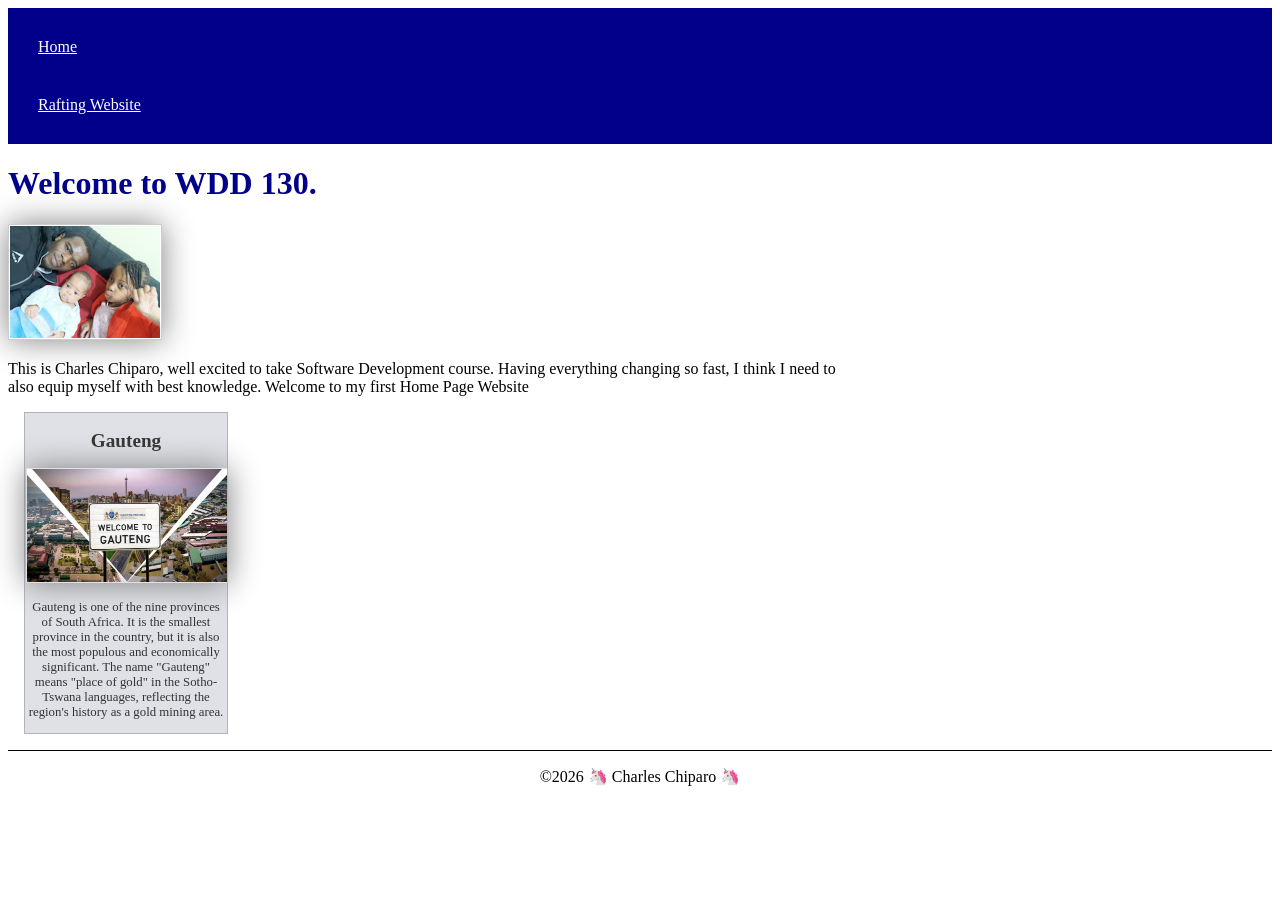
==== index.html @ 145764c0 "changing jpeg to webp" ====
<!DOCTYPE html>
<html lang="en">

<head>
    <meta charset="UTF-8">
    <meta name="viewport" content="width=device-width, initial-scale=1.0">
    <meta name="description" content="Charles Chiparo's WDD 130 Home Page. My website is all about my Software Development journey.">
    <meta name="author" content="Charles Chiparo">
    <title>Charles Chiparo | WDD 130</title>
    <link rel="stylesheet" href="styles/styles.css">
</head>

<body>
    <header>
        <nav>
            <a href="#">Home</a>
            <a href="wwr/">Rafting Website</a>
        </nav>
    </header>
    <main>
        <h1>Welcome to WDD 130.</h1>
        <img src="images/profile.jpg" alt="The Chiparo Family." width="200">
        <p>This is Charles Chiparo, well excited to take Software Development course. Having
            everything changing so fast, I think I need to also equip myself with best knowledge. Welcome to my first
            Home Page Website
        </p>
    </main>
    <aside>
        <h2>Gauteng</h2>
        <img src="images/gauteng.webp" alt="Gauteng Province" width="200"> 
        <p>Gauteng is one of the nine provinces of South Africa. It is the smallest province in the country, but it is 
            also the most populous and economically significant. The name "Gauteng" means "place of gold" in the Sotho-Tswana 
            languages, reflecting the region's history as a gold mining area.</p>
    </aside>
    <footer>
        <p>©2026 🦄 Charles Chiparo 🦄</p>
    </footer>
</body>

</html>
---- styles/styles.css ----
nav {
    background-color: rgb(2, 0, 139);
    padding: 10px;
}

nav a {
    color: white;
    display: block;
    padding: 20px;
}

h1 {
    color: darkblue;
}

img {
    width: 150px;
    height: auto;
    padding: 1px;
    box-shadow: 0 0 30px gray;
}

p {
    padding: 0px;
}

main {
    max-width: 840px;
}

aside {
    width: 200px;
    margin: 1rem;
    padding: 1px;
    border: 1px solid rgba(0, 0, 0, 0.2);
    background-color: rgb(223, 225, 230);
    color: #333;
    font-size: .8rem;
    text-align: center;
}

aside img {
    width: 200px;
    height: auto;
}

main img {
    width: 150px;
    height: auto;
    padding: 1px;
    box-shadow: 0 0 30px gray;
    border: 1px solid rgba(0, 0, 0, 0.2);
}

footer {
    margin-top: 15px;
    border-top: 1px solid #000;
    text-align: center;
}
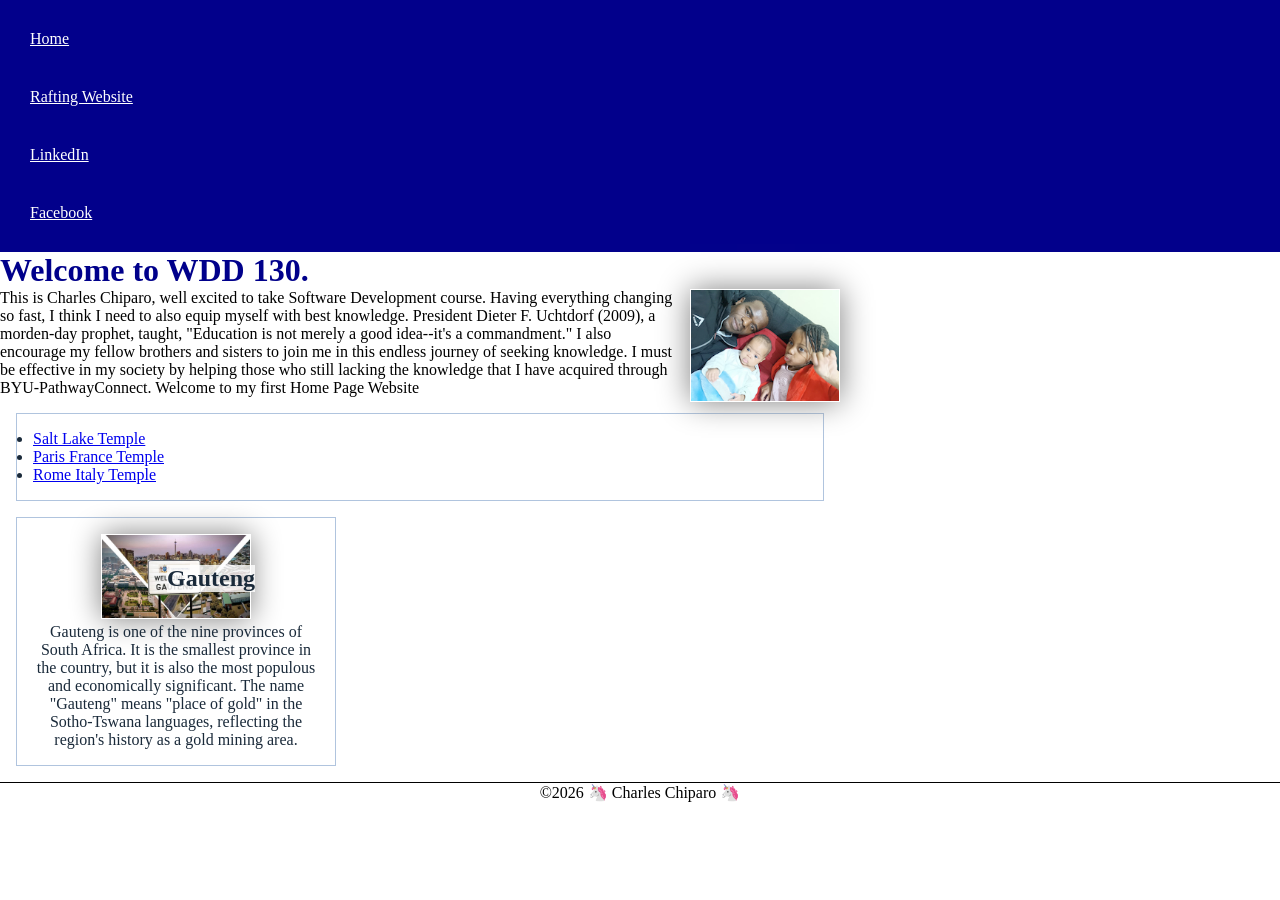
==== commit 237152e3: "Developing my page" ====
--- a/index.html
+++ b/index.html
@@ -4,9 +4,11 @@
 <head>
     <meta charset="UTF-8">
     <meta name="viewport" content="width=device-width, initial-scale=1.0">
-    <meta name="description" content="Charles Chiparo's WDD 130 Home Page. My website is all about my Software Development journey.">
+    <title>Charles Chiparo | WDD 130</title>
+    <meta name="description"
+      content="Charles Chiparo's WDD 130 Home Page. My website is all about my Software Development journey.">
     <meta name="author" content="Charles Chiparo">
-    <title>Charles Chiparo | WDD 130</title>
+
     <link rel="stylesheet" href="styles/styles.css">
 </head>
 
@@ -15,21 +17,41 @@
         <nav>
             <a href="#">Home</a>
             <a href="wwr/">Rafting Website</a>
+            <a href="https://linkedin.com" target="-blank">LinkedIn</a>
+            <a href="https://facebook.com" target="-blank">Facebook</a>
         </nav>
     </header>
     <main>
         <h1>Welcome to WDD 130.</h1>
         <img src="images/profile.jpg" alt="The Chiparo Family." width="200">
         <p>This is Charles Chiparo, well excited to take Software Development course. Having
-            everything changing so fast, I think I need to also equip myself with best knowledge. Welcome to my first
-            Home Page Website
+            everything changing so fast, I think I need to also equip myself with best knowledge.
+            President Dieter F. Uchtdorf (2009), a morden-day prophet, taught, "Education is not
+            merely a good idea--it's a commandment." I also encourage my fellow brothers and sisters
+            to join me in this endless journey of seeking knowledge.
+
+            I must be effective in my society by helping those who still lacking the knowledge that
+            I have acquired
+            through BYU-PathwayConnect.
+            Welcome to my first Home Page Website
         </p>
+        <ul class="box">
+
+            <li><a href="https: //www.churchofjesuschrist.org/temples/details/salt-lake-temple"
+                  target="_blank">Salt Lake Temple</a></li>
+            <li><a href="https: //www.churchofjesuschrist.org/temples/details/paris-france-temple"
+                  target="_blank">Paris France Temple</a></li>
+            <li><a href="https: //www.churchofjesuschrist.org/temples/details/rome-italy-temple"
+                  target="_blank">Rome Italy Temple</a></li>
+        </ul>
     </main>
-    <aside>
+    <aside class="box"> <!--Class attribute-->
         <h2>Gauteng</h2>
-        <img src="images/gauteng.webp" alt="Gauteng Province" width="200"> 
-        <p>Gauteng is one of the nine provinces of South Africa. It is the smallest province in the country, but it is 
-            also the most populous and economically significant. The name "Gauteng" means "place of gold" in the Sotho-Tswana 
+        <img src="images/gauteng.webp" alt="Gauteng Province" width="200">
+        <p>Gauteng is one of the nine provinces of South Africa. It is the smallest province in the
+            country, but it is
+            also the most populous and economically significant. The name "Gauteng" means "place of
+            gold" in the Sotho-Tswana
             languages, reflecting the region's history as a gold mining area.</p>
     </aside>
     <footer>
--- a/styles/styles.css
+++ b/styles/styles.css
@@ -1,6 +1,26 @@
+* {
+    margin: 0;
+    padding: 0;
+    box-sizing: border-box;
+}
 
+/* Defining CSS Variables inside :root selector.  */
+:root {
+    --primary-color: rgb(2, 0, 139);
+    --heading-color: darkblue;
+    --bg-light: rgb(223, 225, 230);
+    --border-color: rgba(0, 0, 0, 0.2);
+
+    --image-width-small: 150px;
+    --image-width-large: 200px;
+    --thin-spacing: 1px;
+
+    --image-shadow: 0 0 30px gray;
+}
+
+/* Replacing repeated values using var() */
 nav {
-    background-color: rgb(2, 0, 139);
+    background-color: var(--primary-color);
     padding: 10px;
 }
 
@@ -11,14 +31,14 @@
 }
 
 h1 {
-    color: darkblue;
+    color: var(--heading-color);
 }
 
 img {
-    width: 150px;
+    width: var(--image-width-small);
     height: auto;
-    padding: 1px;
-    box-shadow: 0 0 30px gray;
+    padding: var(--thin-spacing);
+    box-shadow: var(--image-shadow);
 }
 
 p {
@@ -29,32 +49,47 @@
     max-width: 840px;
 }
 
+/* Make sure your aside acts as the anchor point for absolute positioning */
 aside {
-    width: 200px;
-    margin: 1rem;
-    padding: 1px;
-    border: 1px solid rgba(0, 0, 0, 0.2);
-    background-color: rgb(223, 225, 230);
-    color: #333;
-    font-size: .8rem;
+    width: 20em;
     text-align: center;
+    position: relative;
+    /* CRITICAL: This keeps the h2 inside the box */
 }
 
-aside img {
-    width: 200px;
-    height: auto;
+/* absolute positioning for the heading overlay */
+aside h2 {
+    position: absolute;
+    top: 47px;
+    /* Adjust these pixel numbers if needed to make it look right on your image */
+    left: 150px;
+    background-color: rgba(255, 255, 255, 0.8);
+    /* Optional tip: adds readability over an image */
 }
 
+/* Float your profile image to the right */
 main img {
-    width: 150px;
-    height: auto;
-    padding: 1px;
-    box-shadow: 0 0 30px gray;
-    border: 1px solid rgba(0, 0, 0, 0.2);
+    float: right;
+    margin-left: 1rem;
+    /* Optional tip: keeps text from bumping directly into the image */
+}
+
+.profile-image {
+    float: right;
+    margin: 0 0 1rem 1rem;
 }
 
 footer {
     margin-top: 15px;
     border-top: 1px solid #000;
     text-align: center;
+}
+
+/* Class Selectors */
+.box {
+    margin: 1rem;
+    padding: 1rem;
+    backgroung-color: #f0f4f8;
+    color: #1a2a3a;
+    border: 1px solid #b0c4de;
 }
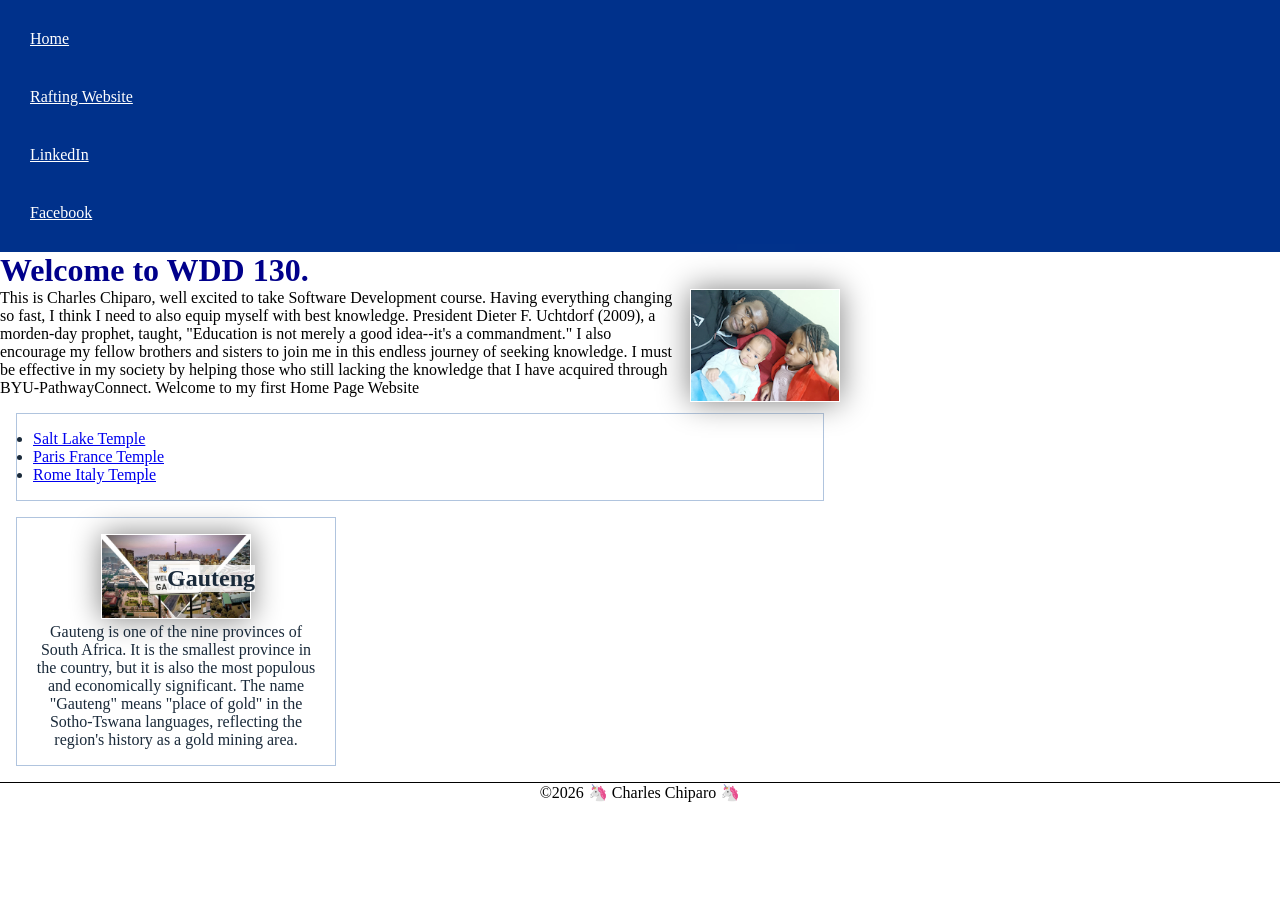
==== commit cc55f115: "Adjusting colors" ====
--- a/index.html
+++ b/index.html
@@ -1,3 +1,4 @@
+<!-- My first page -->
 <!DOCTYPE html>
 <html lang="en">
 
@@ -8,7 +9,6 @@
     <meta name="description"
       content="Charles Chiparo's WDD 130 Home Page. My website is all about my Software Development journey.">
     <meta name="author" content="Charles Chiparo">
-
     <link rel="stylesheet" href="styles/styles.css">
 </head>
 
--- a/styles/styles.css
+++ b/styles/styles.css
@@ -6,7 +6,7 @@
 
 /* Defining CSS Variables inside :root selector.  */
 :root {
-    --primary-color: rgb(2, 0, 139);
+    --primary-color: rgb(0, 49, 139);
     --heading-color: darkblue;
     --bg-light: rgb(223, 225, 230);
     --border-color: rgba(0, 0, 0, 0.2);
@@ -49,7 +49,6 @@
     max-width: 840px;
 }
 
-/* Make sure your aside acts as the anchor point for absolute positioning */
 aside {
     width: 20em;
     text-align: center;
@@ -61,7 +60,7 @@
 aside h2 {
     position: absolute;
     top: 47px;
-    /* Adjust these pixel numbers if needed to make it look right on your image */
+
     left: 150px;
     background-color: rgba(255, 255, 255, 0.8);
     /* Optional tip: adds readability over an image */
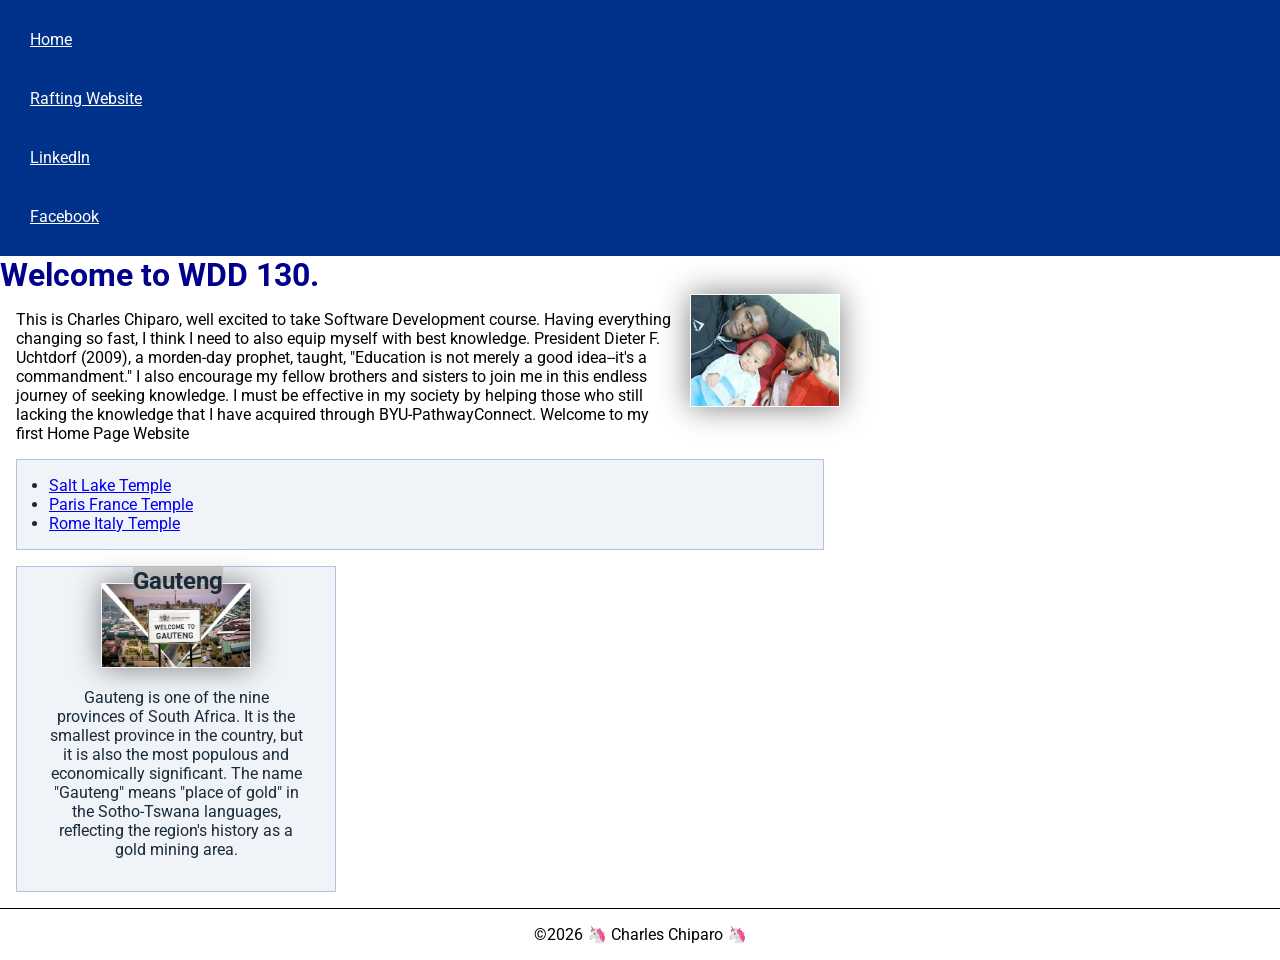
==== commit 5e7af266: "ul class="box indent" ====
--- a/index.html
+++ b/index.html
@@ -10,6 +10,9 @@
       content="Charles Chiparo's WDD 130 Home Page. My website is all about my Software Development journey.">
     <meta name="author" content="Charles Chiparo">
     <link rel="stylesheet" href="styles/styles.css">
+    <link rel="preconnect" href="https://fonts.googleapis.com">
+    <link rel="preconnect" href="https://fonts.gstatic.com" crossorigin>
+    <link href="https://fonts.googleapis.com/css2?family=Roboto&display=swap" rel="stylesheet">
 </head>
 
 <body>
@@ -35,7 +38,7 @@
             through BYU-PathwayConnect.
             Welcome to my first Home Page Website
         </p>
-        <ul class="box">
+        <ul class="box indent">
 
             <li><a href="https: //www.churchofjesuschrist.org/temples/details/salt-lake-temple"
                   target="_blank">Salt Lake Temple</a></li>
--- a/styles/styles.css
+++ b/styles/styles.css
@@ -2,6 +2,11 @@
     margin: 0;
     padding: 0;
     box-sizing: border-box;
+}
+
+body {
+    font-size: 16px;
+    font-family: Roboto, Condensed, Arial, Helvetica, sans-serif;
 }
 
 /* Defining CSS Variables inside :root selector.  */
@@ -53,24 +58,26 @@
     width: 20em;
     text-align: center;
     position: relative;
-    /* CRITICAL: This keeps the h2 inside the box */
 }
 
 /* absolute positioning for the heading overlay */
 aside h2 {
     position: absolute;
-    top: 47px;
+    top: 0px;
 
-    left: 150px;
-    background-color: rgba(255, 255, 255, 0.8);
-    /* Optional tip: adds readability over an image */
+    left: 116px;
+    background-color: rgba(172, 169, 164, 0.534);
 }
 
-/* Float your profile image to the right */
+/* Floating profile image to the right */
 main img {
     float: right;
     margin-left: 1rem;
-    /* Optional tip: keeps text from bumping directly into the image */
+    /* keeps text from bumping directly into the image */
+}
+
+p {
+    margin: 1rem;
 }
 
 .profile-image {
@@ -88,7 +95,11 @@
 .box {
     margin: 1rem;
     padding: 1rem;
-    backgroung-color: #f0f4f8;
+    background-color: #f0f4f8;
     color: #1a2a3a;
     border: 1px solid #b0c4de;
+}
+
+.indent {
+    padding-left: 2rem;
 }
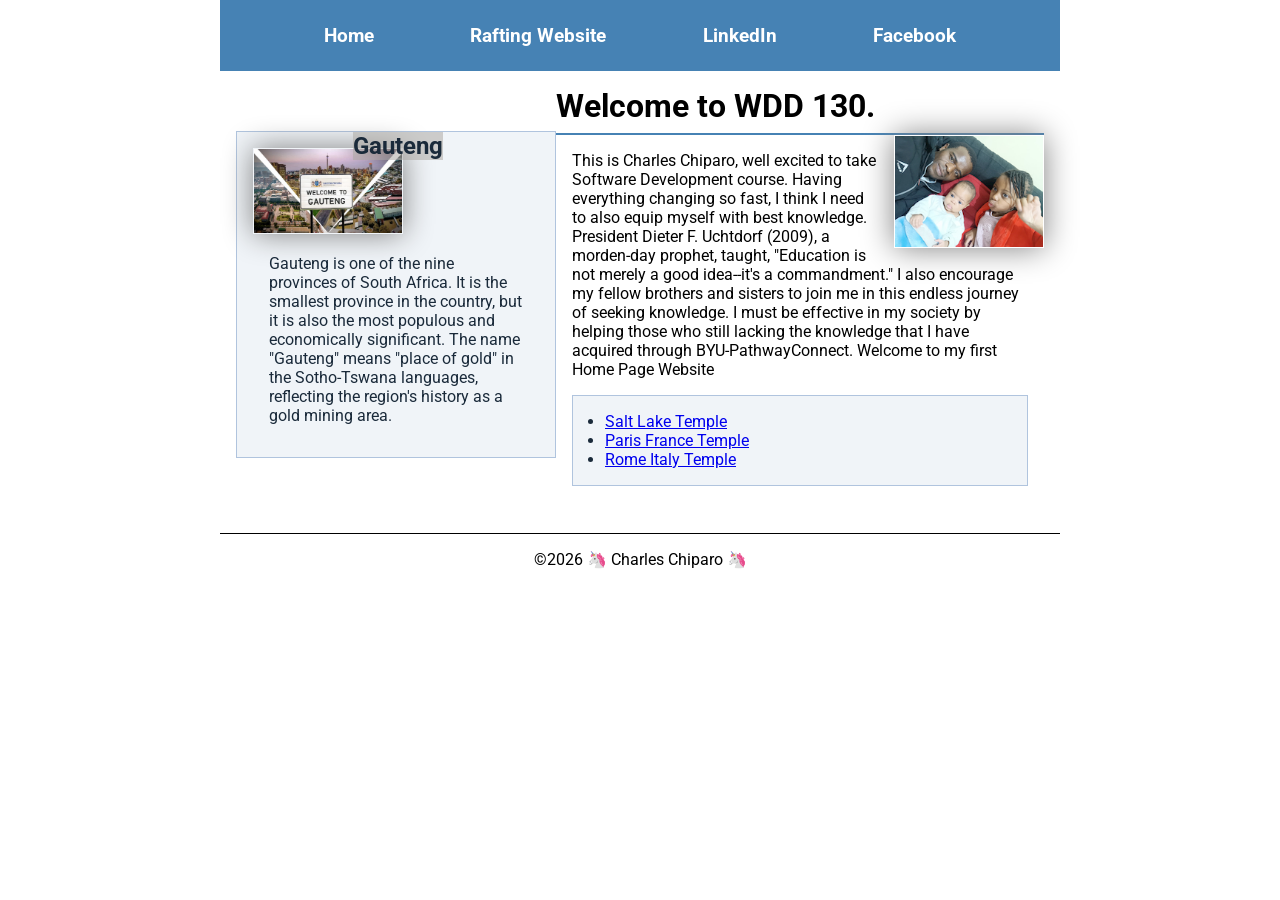
==== commit 3dd7654b: "Code Along activity" ====
--- a/index.html
+++ b/index.html
@@ -24,39 +24,48 @@
             <a href="https://facebook.com" target="-blank">Facebook</a>
         </nav>
     </header>
-    <main>
-        <h1>Welcome to WDD 130.</h1>
-        <img src="images/profile.jpg" alt="The Chiparo Family." width="200">
-        <p>This is Charles Chiparo, well excited to take Software Development course. Having
-            everything changing so fast, I think I need to also equip myself with best knowledge.
-            President Dieter F. Uchtdorf (2009), a morden-day prophet, taught, "Education is not
-            merely a good idea--it's a commandment." I also encourage my fellow brothers and sisters
-            to join me in this endless journey of seeking knowledge.
 
-            I must be effective in my society by helping those who still lacking the knowledge that
-            I have acquired
-            through BYU-PathwayConnect.
-            Welcome to my first Home Page Website
-        </p>
-        <ul class="box indent">
+    <div class="grid">
+        <main>
+            <h1>Welcome to WDD 130.</h1>
+            <img src="images/profile.jpg" alt="The Chiparo Family." width="200">
+            <p>This is Charles Chiparo, well excited to take Software Development course. Having
+                everything changing so fast, I think I need to also equip myself with best
+                knowledge.
+                President Dieter F. Uchtdorf (2009), a morden-day prophet, taught, "Education is not
+                merely a good idea--it's a commandment." I also encourage my fellow brothers and
+                sisters
+                to join me in this endless journey of seeking knowledge.
 
-            <li><a href="https: //www.churchofjesuschrist.org/temples/details/salt-lake-temple"
-                  target="_blank">Salt Lake Temple</a></li>
-            <li><a href="https: //www.churchofjesuschrist.org/temples/details/paris-france-temple"
-                  target="_blank">Paris France Temple</a></li>
-            <li><a href="https: //www.churchofjesuschrist.org/temples/details/rome-italy-temple"
-                  target="_blank">Rome Italy Temple</a></li>
-        </ul>
-    </main>
-    <aside class="box"> <!--Class attribute-->
-        <h2>Gauteng</h2>
-        <img src="images/gauteng.webp" alt="Gauteng Province" width="200">
-        <p>Gauteng is one of the nine provinces of South Africa. It is the smallest province in the
-            country, but it is
-            also the most populous and economically significant. The name "Gauteng" means "place of
-            gold" in the Sotho-Tswana
-            languages, reflecting the region's history as a gold mining area.</p>
-    </aside>
+                I must be effective in my society by helping those who still lacking the knowledge
+                that
+                I have acquired
+                through BYU-PathwayConnect.
+                Welcome to my first Home Page Website
+            </p>
+            <ul class="box indent">
+
+                <li><a href="https: //www.churchofjesuschrist.org/temples/details/salt-lake-temple"
+                      target="_blank">Salt Lake Temple</a></li>
+                <li><a href="https: //www.churchofjesuschrist.org/temples/details/paris-france-temple"
+                      target="_blank">Paris France Temple</a></li>
+                <li><a href="https: //www.churchofjesuschrist.org/temples/details/rome-italy-temple"
+                      target="_blank">Rome Italy Temple</a></li>
+            </ul>
+        </main>
+        <aside class="box"> <!--Class attribute-->
+            <h2>Gauteng</h2>
+            <img src="images/gauteng.webp" alt="Gauteng Province" width="200">
+            <p>Gauteng is one of the nine provinces of South Africa. It is the smallest province in
+                the
+                country, but it is
+                also the most populous and economically significant. The name "Gauteng" means "place
+                of
+                gold" in the Sotho-Tswana
+                languages, reflecting the region's history as a gold mining area.</p>
+        </aside>
+    </div>
+
     <footer>
         <p>©2026 🦄 Charles Chiparo 🦄</p>
     </footer>
--- a/styles/styles.css
+++ b/styles/styles.css
@@ -2,6 +2,13 @@
     margin: 0;
     padding: 0;
     box-sizing: border-box;
+}
+
+header,
+.grid,
+footer {
+    max-width: 840px;
+    margin: 0 auto;
 }
 
 body {
@@ -25,18 +32,32 @@
 
 /* Replacing repeated values using var() */
 nav {
-    background-color: var(--primary-color);
-    padding: 10px;
+    /* background-color: var(--primary-color); */
+    /* padding: 10px; */
+    background-color: steelblue;
+    padding: 1rem;
+    display: flex;
+    justify-content: space-evenly;
+    align-items: center;
 }
 
-nav a {
+/* nav a {
     color: white;
     display: block;
-    padding: 20px;
+    padding: 20px; */
+nav a {
+    display: block;
+    padding: 0.5rem;
+    text-decoration: none;
+    font-size: 1.2rem;
+    font-weight: 700;
+    color: #fff;/% shorthand for white %/
 }
 
 h1 {
-    color: var(--heading-color);
+    /* color: var(--heading-color); */
+    border-bottom: 2px solid steelblue;
+    padding-bottom: 0.5rem;
 }
 
 img {
@@ -50,14 +71,24 @@
     padding: 0px;
 }
 
+.grid {
+    display: grid;
+    grid-template-columns: 20rem 1fr;
+    align-items: center;
+}
+
 main {
-    max-width: 840px;
+    /* max-width: 840px; */
+    grid-column: 2/3;
+    margin: 1rem;
 }
 
 aside {
-    width: 20em;
-    text-align: center;
+    width: 20rem;
+    /* text-align: center; */
     position: relative;
+    grid-column: 1/2;
+    grid-row: 1/2;
 }
 
 /* absolute positioning for the heading overlay */
